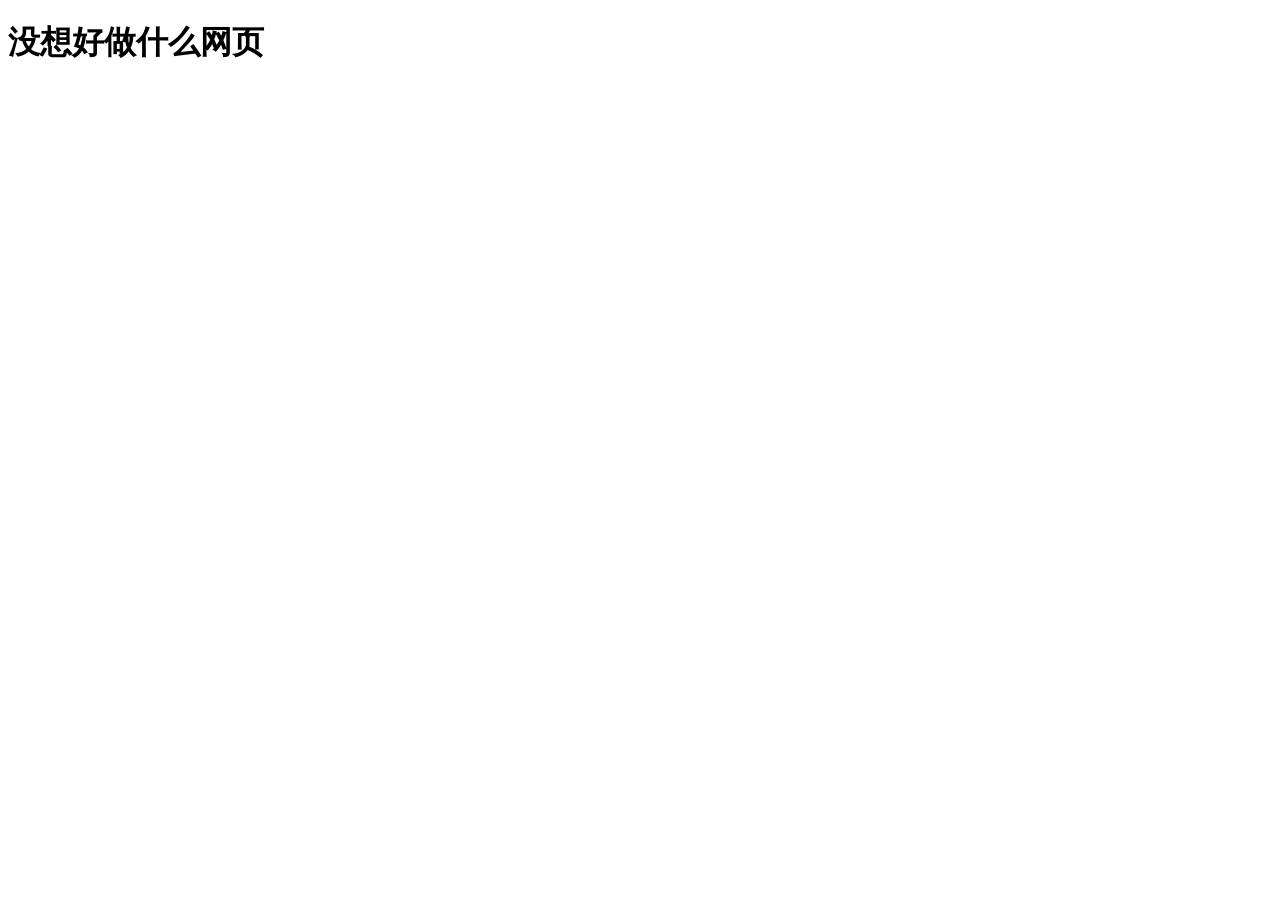
==== Yl5.html @ 9482fd8d "Add files via upload 01" ====
<!DOCTYPE html>
<html lang="zh-CN">
<head>
    <meta charset="UTF-8">
    <meta name="viewport" content="width=device-width, initial-scale=1.0">
    <title>没想好</title>
    
<body>
    <h1>没想好做什么网页</h1>
</body>
</html>
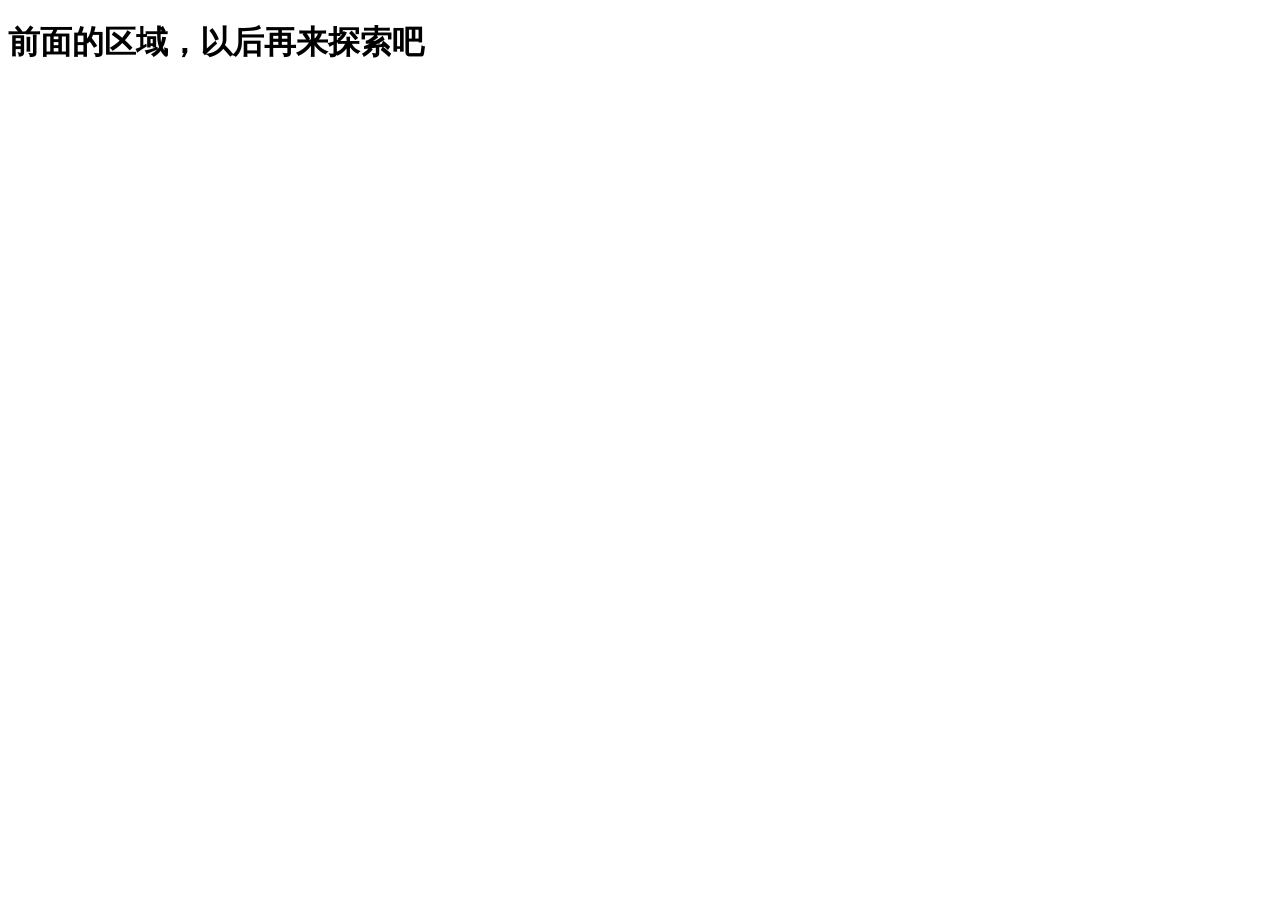
==== commit 2b8a86e4: "Update Yl5.html" ====
--- a/Yl5.html
+++ b/Yl5.html
@@ -3,9 +3,9 @@
 <head>
     <meta charset="UTF-8">
     <meta name="viewport" content="width=device-width, initial-scale=1.0">
-    <title>没想好</title>
+    <title>未解锁</title>
     
 <body>
-    <h1>没想好做什么网页</h1>
+    <h1>前面的区域，以后再来探索吧</h1>
 </body>
 </html>
